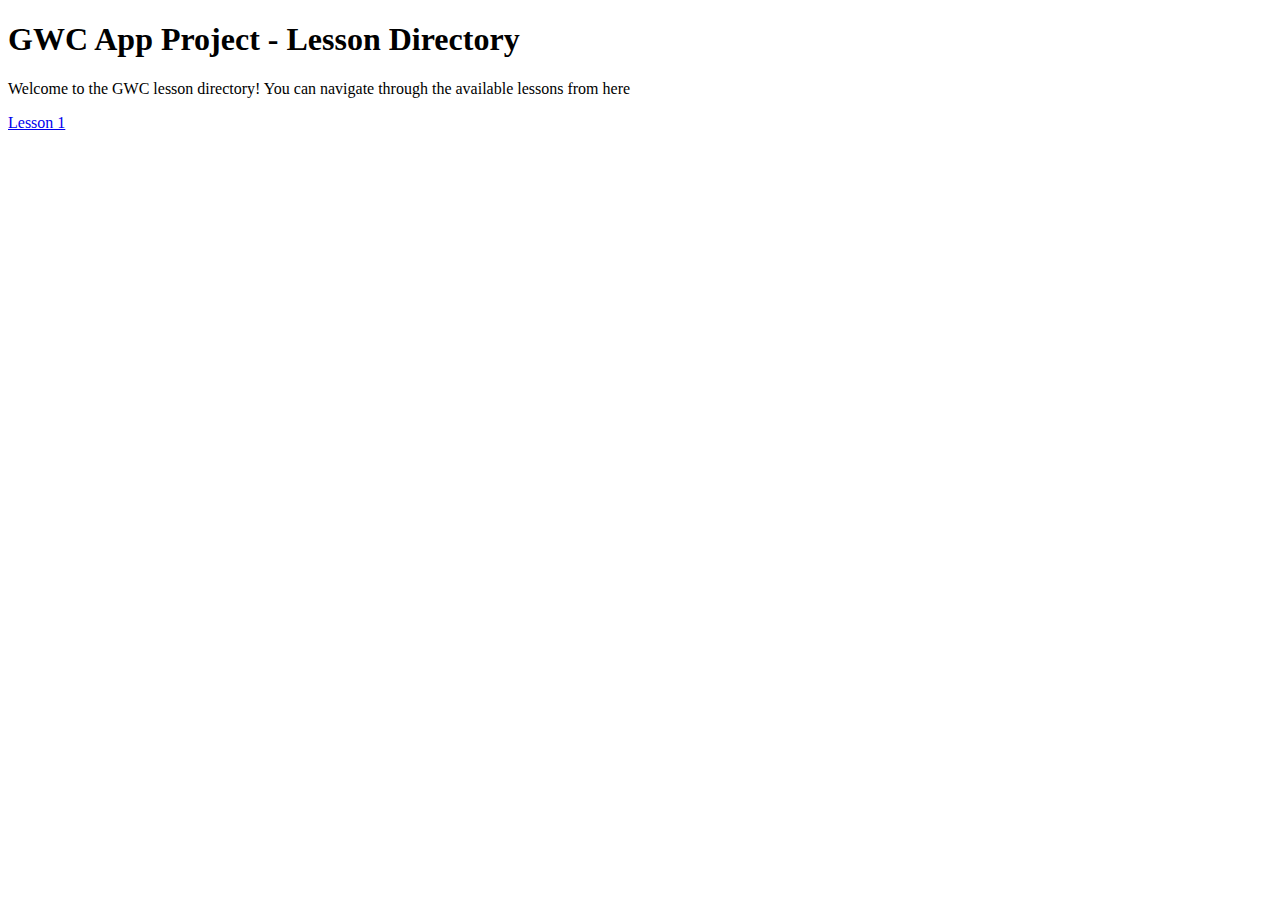
==== index.html @ e55687c2 "lestarch: initial work on lesson 1" ====
<!doctype html>
<html>
    <head>
        <title>GWC App Project - Lesson Directory</title>
    </head>
    <body>
        <h1>GWC App Project - Lesson Directory</h1>
        <p>Welcome to the GWC lesson directory! You can navigate through the available lessons from here</p>
        <a href="lesson-1.html">Lesson 1</a>
    </body>
</html>
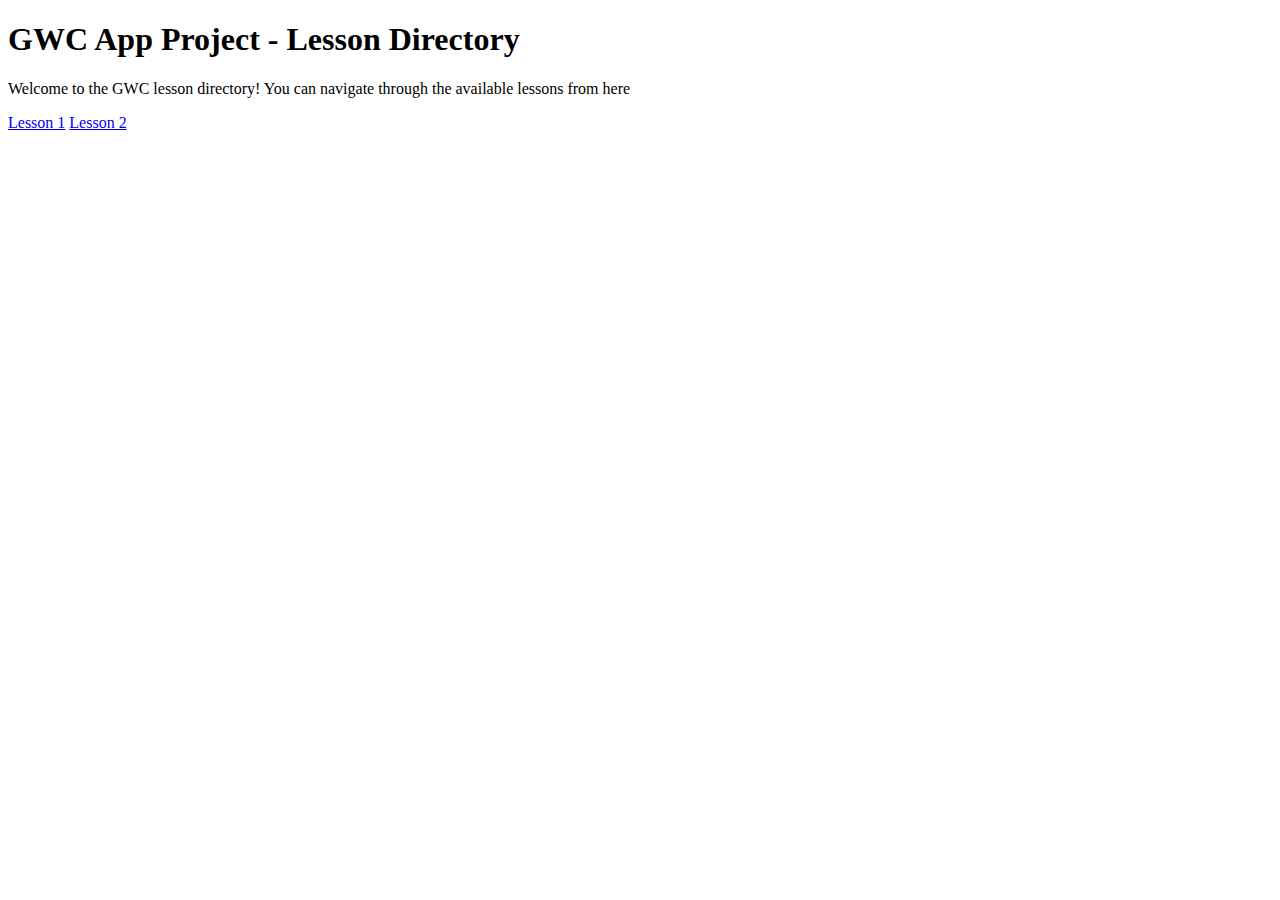
==== commit 70eda49d: "lestarch: lesson-2 added" ====
--- a/index.html
+++ b/index.html
@@ -7,5 +7,6 @@
         <h1>GWC App Project - Lesson Directory</h1>
         <p>Welcome to the GWC lesson directory! You can navigate through the available lessons from here</p>
         <a href="lesson-1.html">Lesson 1</a>
+        <a href="lesson-2.html">Lesson 2</a>
     </body>
 </html>
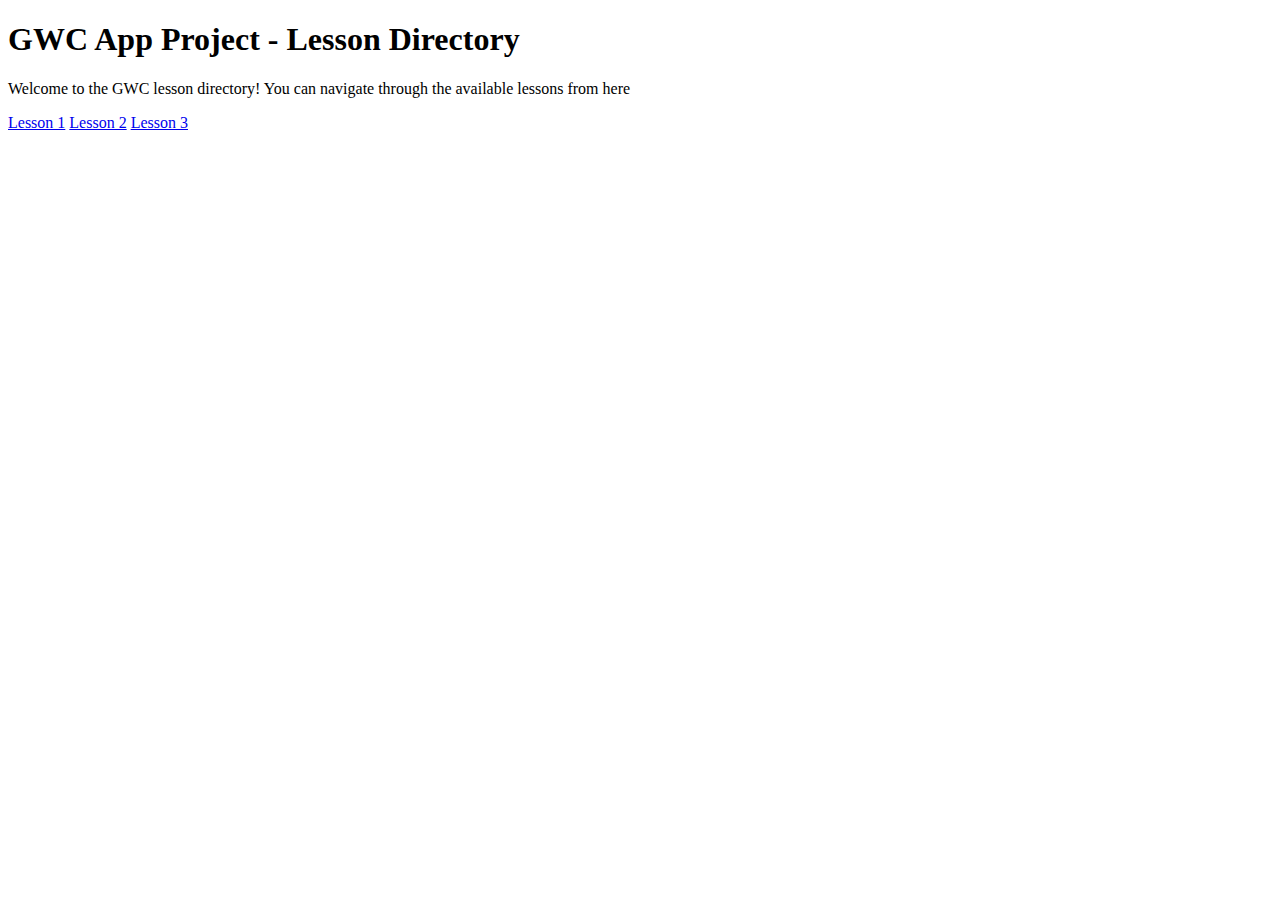
==== commit c3a20b72: "lestarch: adding lesson-3 code" ====
--- a/index.html
+++ b/index.html
@@ -8,5 +8,6 @@
         <p>Welcome to the GWC lesson directory! You can navigate through the available lessons from here</p>
         <a href="lesson-1.html">Lesson 1</a>
         <a href="lesson-2.html">Lesson 2</a>
+        <a href="lesson-3.html">Lesson 3</a>
     </body>
 </html>
